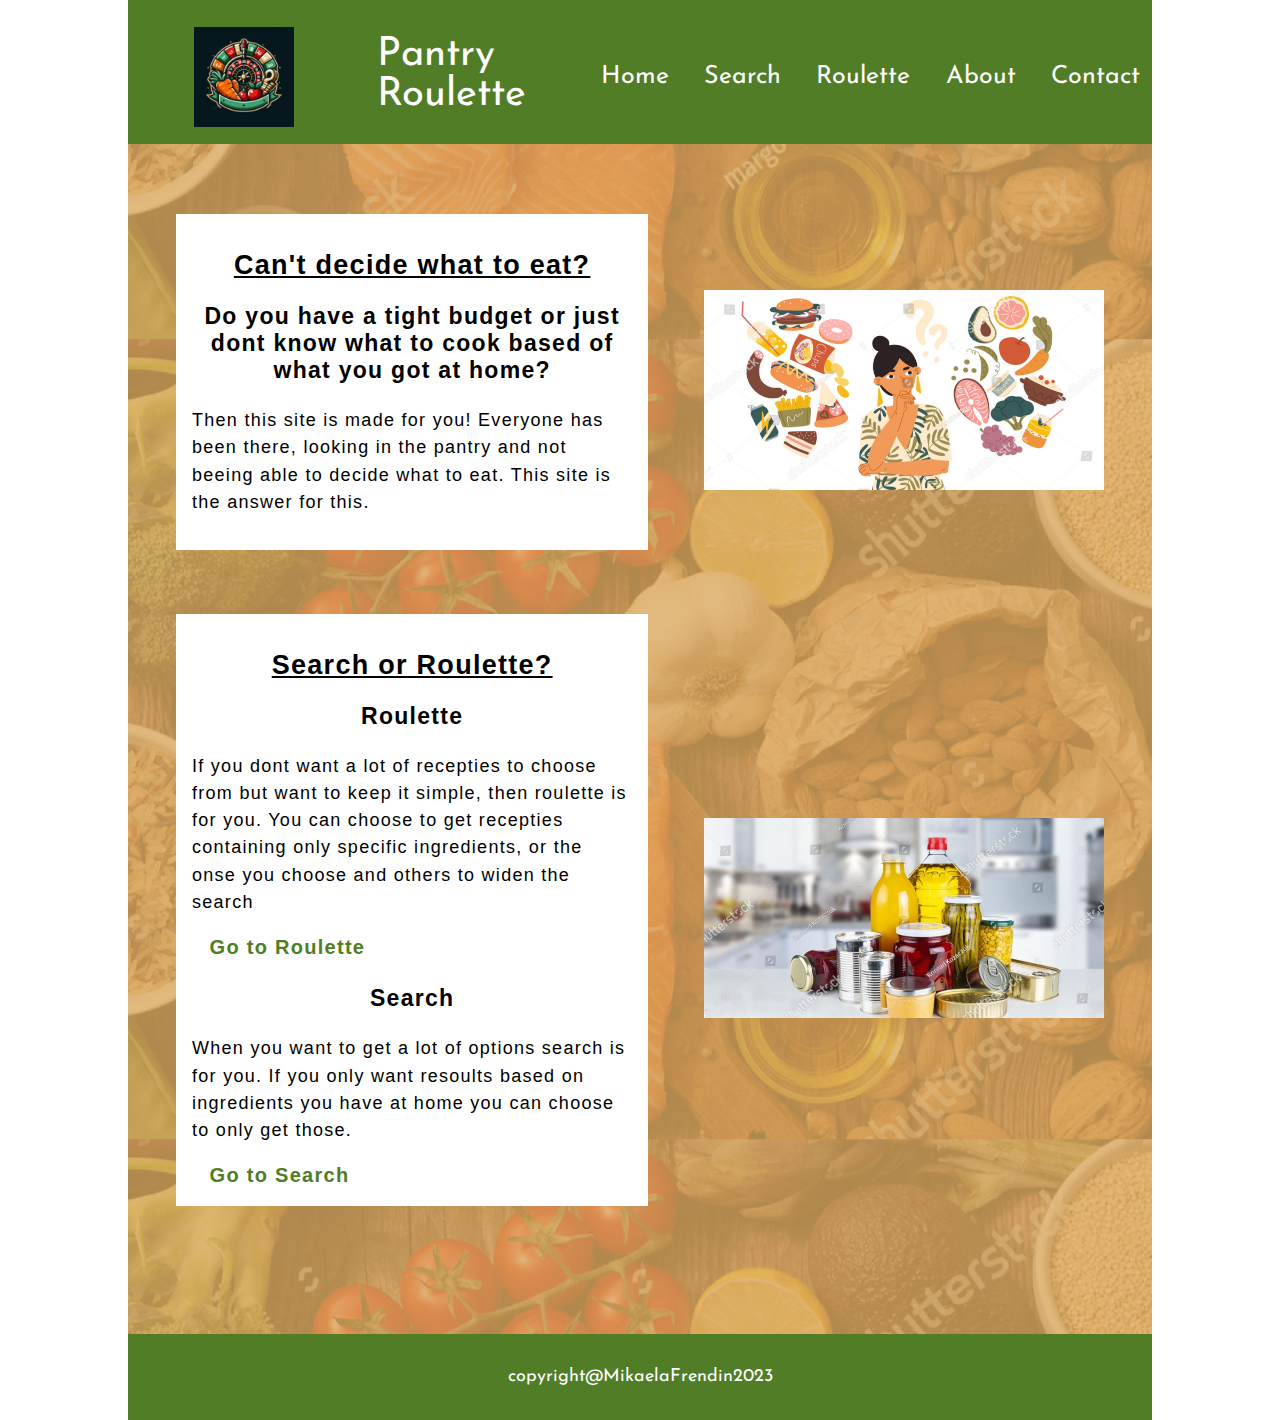
==== index.html @ d9f197a9 "upplD" ====
<!DOCTYPE html>
<html lang="en">
<head>
    <meta charset="UTF-8">
    <meta name="viewport" content="width=device-width, initial-scale=1.0">
    <link rel="stylesheet" href="/css/stylesheet.css">
    <style>
        @import url('https://fonts.googleapis.com/css2?family=Josefin+Sans&family=Poppins&family=Shantell+Sans&display=swap');
    </style>
    <title>Pantry Roulette - Home</title>
</head>
<body>
    <header>
        <div id='headimg'>
            <a href="/index.html"><img src="/images/logo.jpeg" alt="Logo roulette with food" width="100" height="100"></a>
            <a href="/index.html"><h1>Pantry <br> Roulette</h1></a>
        </div>
        <nav id="nav">
            <ul>
                <li class="navli"><a href="/index.html">Home</a></li>
                <li class="navli"><a href="/html/widget/search.html">Search</a></li>
                <li class="navli"><a href="/html/widget/roulette.html">Roulette</a></li>
                <li class="navli"><a href="/html/about.html">About</a></li>
                <li class="navli"><a href="/html/contact.html">Contact</a></li>
            </ul>
        </nav>
        <input type='button' id="menu" value="Menu" /><br>
    </header>
    
    <main>
        <div id="img">
            <container class="cont" id="cont1" >
                <article>
                    <h2>Can't decide what to eat?</h2>
                    <h3>Do you have a tight budget or just dont know what to cook based of what you got at home?</h3>
                    <p>Then this site is made for you! Everyone has been there, looking in the pantry and not beeing able to decide what to eat. This site is the answer for this.</p>
                </article>
                <img src="images/what.jpg" alt="Woman deciding what to eat" width="400" height="200">
            </container>
            <container class="cont" id="cont2">
                <article>
                    <h2>Search or Roulette?</h2>
                    <h3>Roulette</h3>
                    <p>If you dont want a lot of recepties to choose from but want to keep it simple, then roulette is for you. You can choose to get recepties containing only specific ingredients, or the onse you choose and others to widen the search</p>
                    <li class="artli"><a href="html/widget/roulette.html">Go to Roulette</a></li>
                    <h3>Search</h3>
                    <p>When you want to get a lot of options search is for you. If you only want resoults based on ingredients you have at home you can choose to only get those. </p>
                    <li class="artli"><a href="html/widget/search.html">Go to Search</a></li>
                </article>
                <img id="cannes" src="/images/cans.jpg" alt="Canned food" width="400" height="200">
            </container>
        </div>
    </main>
    
    <footer>
        <p>copyright@MikaelaFrendin2023</p>
    </footer>
</body>
</html>
---- css/stylesheet.css ----
a:focus, button:focus, input[type="button"]:focus, #add:focus, #clear:focus, #submitbtn:focus, #submitbtnR:focus, #backbtn:focus{
    border: black solid 4px;
}
main{
    font-family: 'Franklin Gothic Medium', 'Arial Narrow', Arial, sans-serif;
    line-height: 1.7rem;
    letter-spacing: 0.08rem;
}

h1, nav, footer, #dishlist, #menu{
    font-family: 'Josefin Sans', sans-serif;
    font-weight: 400;
}
#dishlist, #list{
    font-family: 'Poppins', sans-serif;
}
h2{
    text-align: center;
}
p{
    font-size: 18px;
}
body{
    margin: 0;
    margin-left: auto;
    margin-right: auto;
    max-width: 1024px;
}
header {
    background-color: #507D25;
    margin: 0;
    display: flex;
    height: 9rem;
}
#headimg {
    display: flex;
    align-items:center;
}
header img {
    margin-left: 3rem;
    margin-top: 1rem;
}
header h1 {
    color: #ffffff;
    margin-left: 3rem;
    font-size: 40px;
    margin-top: 2rem;
}
nav {
    margin-left: auto;
    margin-right: 2rem;
    margin-top: 3rem;
}
ul {
    display: flex;
}
li {
    list-style: none;
}
a {
    text-decoration: none;
    color: #ffffff; 
    padding: 1rem;
    margin: 0.1rem; 
    font-size: 25px;
}
#img {
    background-color: #DAA960;
    background-image: url(/images/foodopa.png);
    background-position: center;
    background-size: 100wv;
    min-height: 100vh;
    padding-top: 70px;
    padding-bottom: 2rem;
}
.cont {
    display: flex; 
    flex-wrap: wrap;
    justify-content: space-between;
    align-items: center;
    font-weight: 400;
}
main a{
    color:#507D25;
    font-weight: 600;
    font-size: 20px;
}
article {
    background-color: white;
    max-width: 43%;
    margin-left: 3rem;
    padding: 1rem;
    margin-bottom: 1rem;
}
.cont img {
    margin-right: 3rem;
}
#cont2 {
    padding-bottom: 5rem;
    padding-top: 3rem;
}
footer {
    text-align: center;
    background-color: #507D25;
    padding-top: 1rem;
    padding-bottom: 1rem;
    color:#ffffff    
}
#form {
    background-color: #ffffff;
    min-height: 300px;
    max-width: 600px;
    margin-left: auto;
    margin-right: auto;
    margin-bottom: 0;
    padding: 2rem;
}
input {
    margin-top: 1rem;
    margin-bottom: 1rem;
    margin-left: 6rem;
}
label{
    margin-left: 6rem;
}
.ticboxes {
    margin-bottom: 3rem;
}
.submit{
    float: right;
    margin-top: 0;
    margin-right: 2rem;
}
.inglist{
    border: black 1px solid;
    font-size: 20px;
    margin-top: 2rem;
}
.inglist h2{
    margin-bottom:3rem;
    font-size: 27px;
    text-align: center;
}
#list li{
    display: flex;
    justify-content: space-between;
}
.removeOne{
    margin-right: 150px;
    margin-top:0;
}
.spanIng{
    margin-left: 100px;
}
#hide{
    display: none;
}
#list {
    display: block;
}
#dishlist{
    display: block;
    margin-top: 0;
    display: none;
    padding-left: 0;
    text-align: center;
}
#dishlist li{
    padding-left: 3rem;
    padding-right: 3rem;
}
#dishlist h2{
    text-decoration: underline;
    border-top: black solid 3px;
    padding-top: 3rem;
    margin-bottom: 0;
}
h2{
    text-decoration: underline;
    font-size: 27px;
}
#dishlist h2, h3 {
    text-align: center;
}
#dishlist h3{
    margin-top: 2.5rem;
}
#disches{
    display: none;
    background-color: white;
    max-width: 600px;
    margin-left: auto;
    margin-right: auto;
    padding-bottom: 4rem;
    margin-bottom: 0;
    padding-top: 2rem;
}
#backbtn{
    margin-left: 3rem;
    display: none;
}
button, #submitbtn, #submitbtnR, #add, #submitbtnCont{
    padding-top: 0.2rem;
    padding-bottom: 0.2rem;
    padding-left: 0.6rem;
    padding-right: 0.6rem;
    font-size: 15px;
    background-color: #507D25;
    color: #ffffff;
    border: black solid 2.6px;
}
#clear, .removeOne{
    padding-top: 0.1rem;
    padding-bottom: 0.1rem;
    padding-left: 0.4rem;
    padding-right: 0.4rem;
    font-size:15px;
    background-color: darkred;
    color: #ffffff;
    border: black solid 2.6px;
}
#clear{
    margin-top: 1rem;
    margin-left: 2rem;
    margin-bottom: 0;
}
form h2{
    text-align: center;
}
.artAbout{
    background-image: url(/images/roulette.jpeg);
    max-width: 550px;
    margin-left: auto;
    margin-right: auto;
    padding-bottom: 4rem;
    margin-bottom: 0;
    padding-top: 2rem;
    padding-left: 4rem;
    padding-right: 4rem;
    color: black
}
.artAbout h2{
    text-align: center;
    margin-bottom: 3rem; 
}
#aboutTop, #why{
    background-color:rgba(240, 240, 240,0.94);
    padding: 1rem;
}

#jessie, #mark, #fari{
    align-items: center;
    display: flex;
    justify-content: space-around;
    margin-bottom: 2rem;
    background-color: #DAA960;
    padding-top: 0.5rem;
    padding-bottom: 0.5rem;
}
#jessie p, #mark p, #fari p{
    max-width: 60%;
}
#jessie {
    margin-top: 3rem;
}
h3{
    font-size: 23px;
}
#why{
    display: flex;
    flex-direction: column;
    justify-content: center;
}
#why img{
    margin-left: auto;
    margin-right: auto;
    margin-top: 3rem;
}
#contactform{
    border: rgba(240, 240, 240,1) solid 40px;
    max-width: 500px;
    margin-left: auto;
    margin-right: auto;
    margin-top: 1rem;
    padding-top: 1rem;
    background-color: #DAA960;
}
.cForm{
    display: flex;
    justify-content:flex-end;
    margin-top: 1rem;
}
.cForm input, .cForm label, .cForm textarea{
    margin: 0;
}
.cForm input, .cForm textarea{
    margin-right: 6rem;
}
.cForm label{
    margin-right: 5rem;
}
#dCText{
    min-height: 3rem;
}
#submitbtnCondiv{
    display: flex;
    justify-content: flex-end;
}
#submitbtnCont{
    margin-right: 3rem;
    margin-top: 2rem;
}
#formP{
    max-width: 500px;
    margin-left: auto;
    margin-right: auto;
    margin-top: 2rem;
    text-align: center;
}
#headC{
    background-color:rgba(240, 240, 240,1);
    padding: 1rem;
    max-width: 550px;
    margin-left: auto;
    margin-right: auto;
}
#menu{
    display: none;
    padding-top: 0.2rem;
    padding-bottom: 0.2rem;
    padding-left: 1rem;
    padding-right: 1rem;
    font-size: 25px;
    background-color: #507D25;
    color: #ffffff;
    border: black solid 2.6px;
    height: 4rem;
    margin-top: 3rem;
    margin-left: auto;
    margin-right: 4rem;
    background-color: #3a5c1b;
}
@media screen and (max-width: 1020px){
    nav{
        display: none;
    }
    #menu{
        display:block; 
    }
    header{
       max-width: 100vW;
       justify-content: space-between;
    }

}
@media screen and (max-width: 929px){
    #cont1{
        justify-content:center;
    }
    #cont1 img{
        margin-left: 6rem;
    }
    #cont2{
        justify-content:center;
    }
    #cont2 img{
        margin-left: 6rem;
    }
    article {
        background-color: white;
        max-width: 80%;
    }
    #cannes{
        display: none;
    }

}
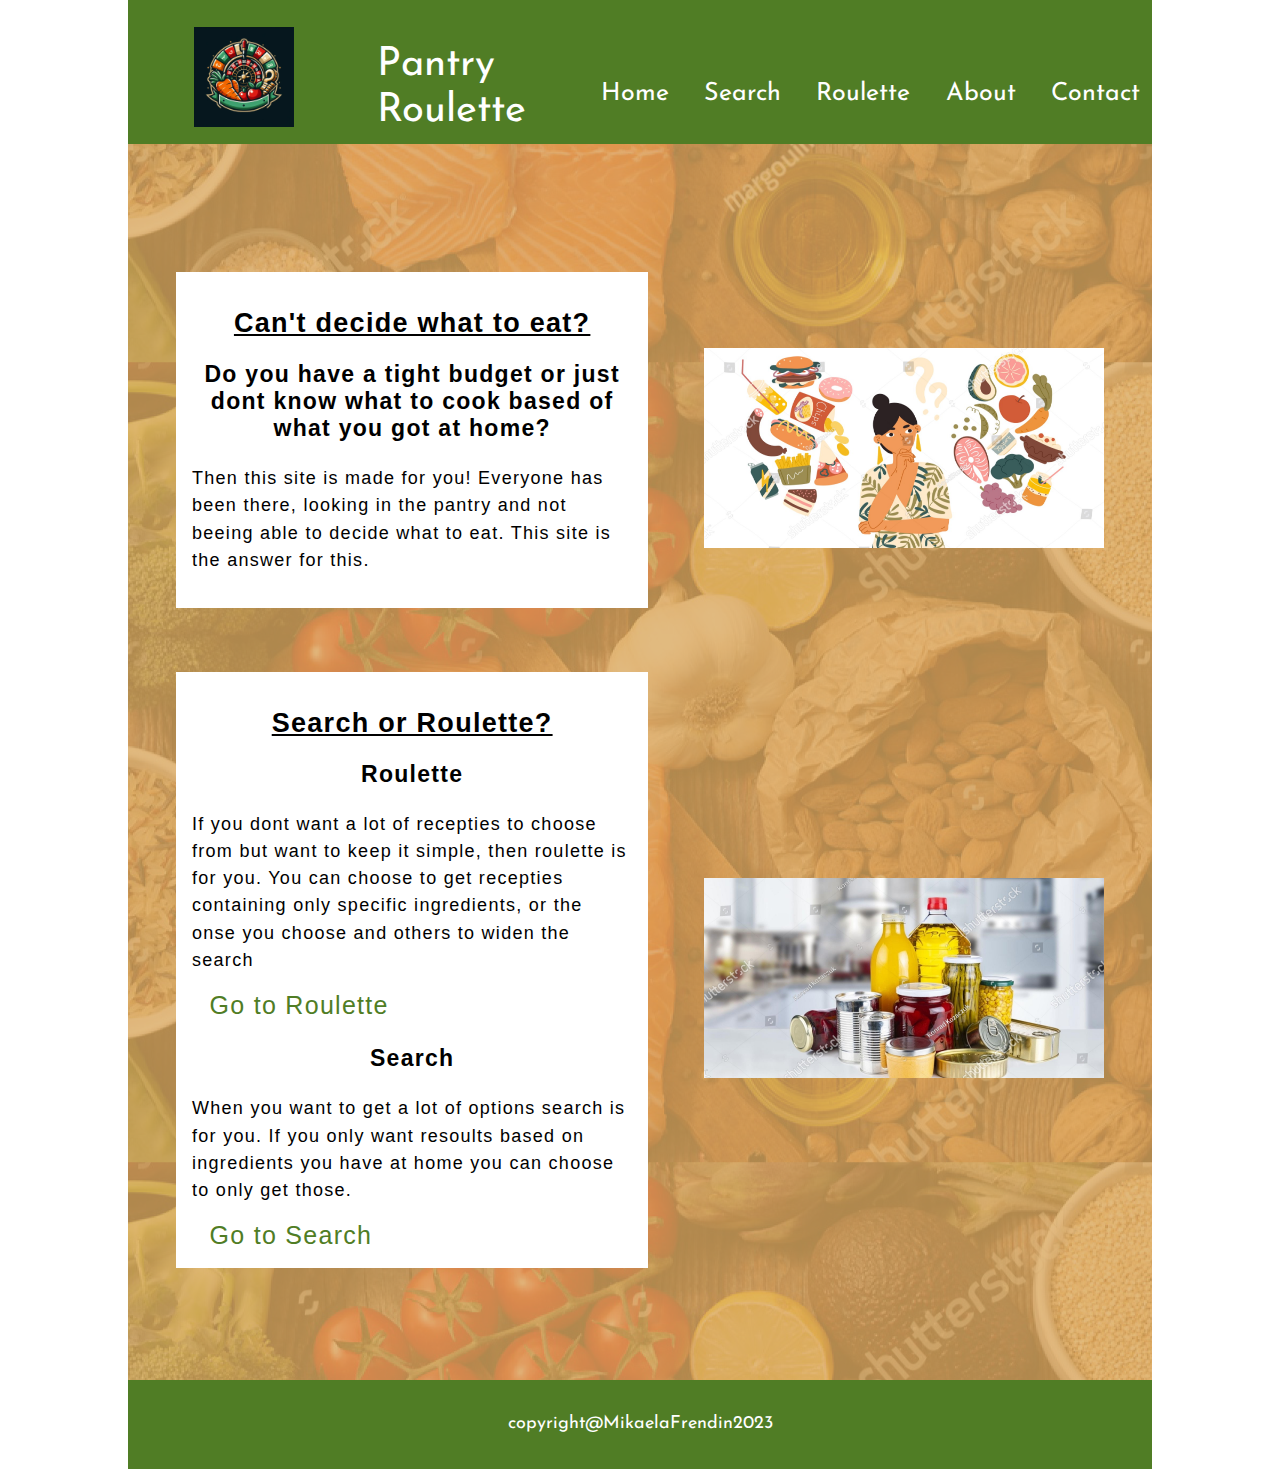
==== commit 77de0a6b: "merge" ====
--- a/index.html
+++ b/index.html
@@ -3,6 +3,7 @@
 <head>
     <meta charset="UTF-8">
     <meta name="viewport" content="width=device-width, initial-scale=1.0">
+    <link rel="stylesheet" href="/css/normalize.css">
     <link rel="stylesheet" href="/css/stylesheet.css">
     <style>
         @import url('https://fonts.googleapis.com/css2?family=Josefin+Sans&family=Poppins&family=Shantell+Sans&display=swap');
@@ -56,4 +57,17 @@
         <p>copyright@MikaelaFrendin2023</p>
     </footer>
 </body>
-</html>+</html>
+
+<!--To Do 
+kolla varför den kör konstigt i serch
+Kolla varför roulette och serch inte skriver ut
+menyknapp- finns i index, funkar ej
+flytta script från html till lämpliga filer, kolla alla filer så rätt kod ligger rätt
+driftsätt
+så man endast kan söka på specifika ingredienser eller ta bort knapp för det
+Fixa error när man inte fyllt i något i fälten i widget
+Error om ingrediensen är felstavad om det går??
+fixa så roulette har film
+ 
+->--- a/css/stylesheet.css
+++ b/css/stylesheet.css
@@ -1,12 +1,13 @@
-a:focus, button:focus, input[type="button"]:focus, #add:focus, #clear:focus, #submitbtn:focus, #submitbtnR:focus, #backbtn:focus{
-    border: black solid 4px;
-}
-main{
-    font-family: 'Franklin Gothic Medium', 'Arial Narrow', Arial, sans-serif;
-    line-height: 1.7rem;
-    letter-spacing: 0.08rem;
-}
-
+/*Fonter och headings*/
+h1 {
+    font-size: 40px;
+}
+h2{
+    text-align: center;
+}
+p{
+    font-size: 18px;
+}
 h1, nav, footer, #dishlist, #menu{
     font-family: 'Josefin Sans', sans-serif;
     font-weight: 400;
@@ -14,49 +15,7 @@
 #dishlist, #list{
     font-family: 'Poppins', sans-serif;
 }
-h2{
-    text-align: center;
-}
-p{
-    font-size: 18px;
-}
-body{
-    margin: 0;
-    margin-left: auto;
-    margin-right: auto;
-    max-width: 1024px;
-}
-header {
-    background-color: #507D25;
-    margin: 0;
-    display: flex;
-    height: 9rem;
-}
-#headimg {
-    display: flex;
-    align-items:center;
-}
-header img {
-    margin-left: 3rem;
-    margin-top: 1rem;
-}
-header h1 {
-    color: #ffffff;
-    margin-left: 3rem;
-    font-size: 40px;
-    margin-top: 2rem;
-}
-nav {
-    margin-left: auto;
-    margin-right: 2rem;
-    margin-top: 3rem;
-}
-ul {
-    display: flex;
-}
-li {
-    list-style: none;
-}
+/*Allmänt*/
 a {
     text-decoration: none;
     color: #ffffff; 
@@ -64,15 +23,65 @@
     margin: 0.1rem; 
     font-size: 25px;
 }
+/*Tab-ordning markering*/
+a:focus, button:focus, input[type="button"]:focus, #add:focus, #clear:focus, #submitbtn:focus, #submitbtnR:focus, #backbtn:focus{
+    border: black solid 4px;
+}
+/*Buttons*/
+
+/*Body*/
+body{
+    margin: 0 auto 0;
+    max-width: 1024px;
+}
+/*Header*/
+header {
+    background-color: #507D25;
+    margin: 0;
+    display: flex;
+    height: 9rem;
+}
+#headimg {
+    display: flex;
+    align-items: center;
+}
+header img {
+    margin: 1rem 0 0 3rem ;
+}
+header h1 {
+    margin: 2rem 0 0 3rem;
+}
+/*Header-Nav*/
+nav {
+    margin: 4rem 2rem 0 auto;
+}
+/*main*/
+main{
+    font-family: 'Franklin Gothic Medium', 'Arial Narrow', Arial, sans-serif;
+    line-height: 1.7rem;
+    letter-spacing: 0.08rem;
+}
+main a{
+    color:#507D25;
+    font: 600 20px;
+}
+/*Lists*/
+ul {
+    display: flex;
+}
+li {
+    list-style: none;
+}
+/*background-image*/
 #img {
     background-color: #DAA960;
     background-image: url(/images/foodopa.png);
     background-position: center;
     background-size: 100wv;
     min-height: 100vh;
-    padding-top: 70px;
-    padding-bottom: 2rem;
-}
+    padding: 8rem 0 1rem;
+}
+/*Home*/
 .cont {
     display: flex; 
     flex-wrap: wrap;
@@ -80,11 +89,6 @@
     align-items: center;
     font-weight: 400;
 }
-main a{
-    color:#507D25;
-    font-weight: 600;
-    font-size: 20px;
-}
 article {
     background-color: white;
     max-width: 43%;
@@ -99,13 +103,11 @@
     padding-bottom: 5rem;
     padding-top: 3rem;
 }
-footer {
-    text-align: center;
-    background-color: #507D25;
-    padding-top: 1rem;
-    padding-bottom: 1rem;
-    color:#ffffff    
-}
+/*search roulette*/
+
+/*Contact*/
+
+
 #form {
     background-color: #ffffff;
     min-height: 300px;
@@ -122,9 +124,6 @@
 }
 label{
     margin-left: 6rem;
-}
-.ticboxes {
-    margin-bottom: 3rem;
 }
 .submit{
     float: right;
@@ -340,6 +339,17 @@
     margin-right: 4rem;
     background-color: #3a5c1b;
 }
+
+/*footer*/
+footer {
+    text-align: center;
+    background-color: #507D25;
+    padding-top: 1rem;
+    padding-bottom: 1rem;
+    color:#ffffff    
+}
+
+/*media*/
 @media screen and (max-width: 1020px){
     nav{
         display: none;
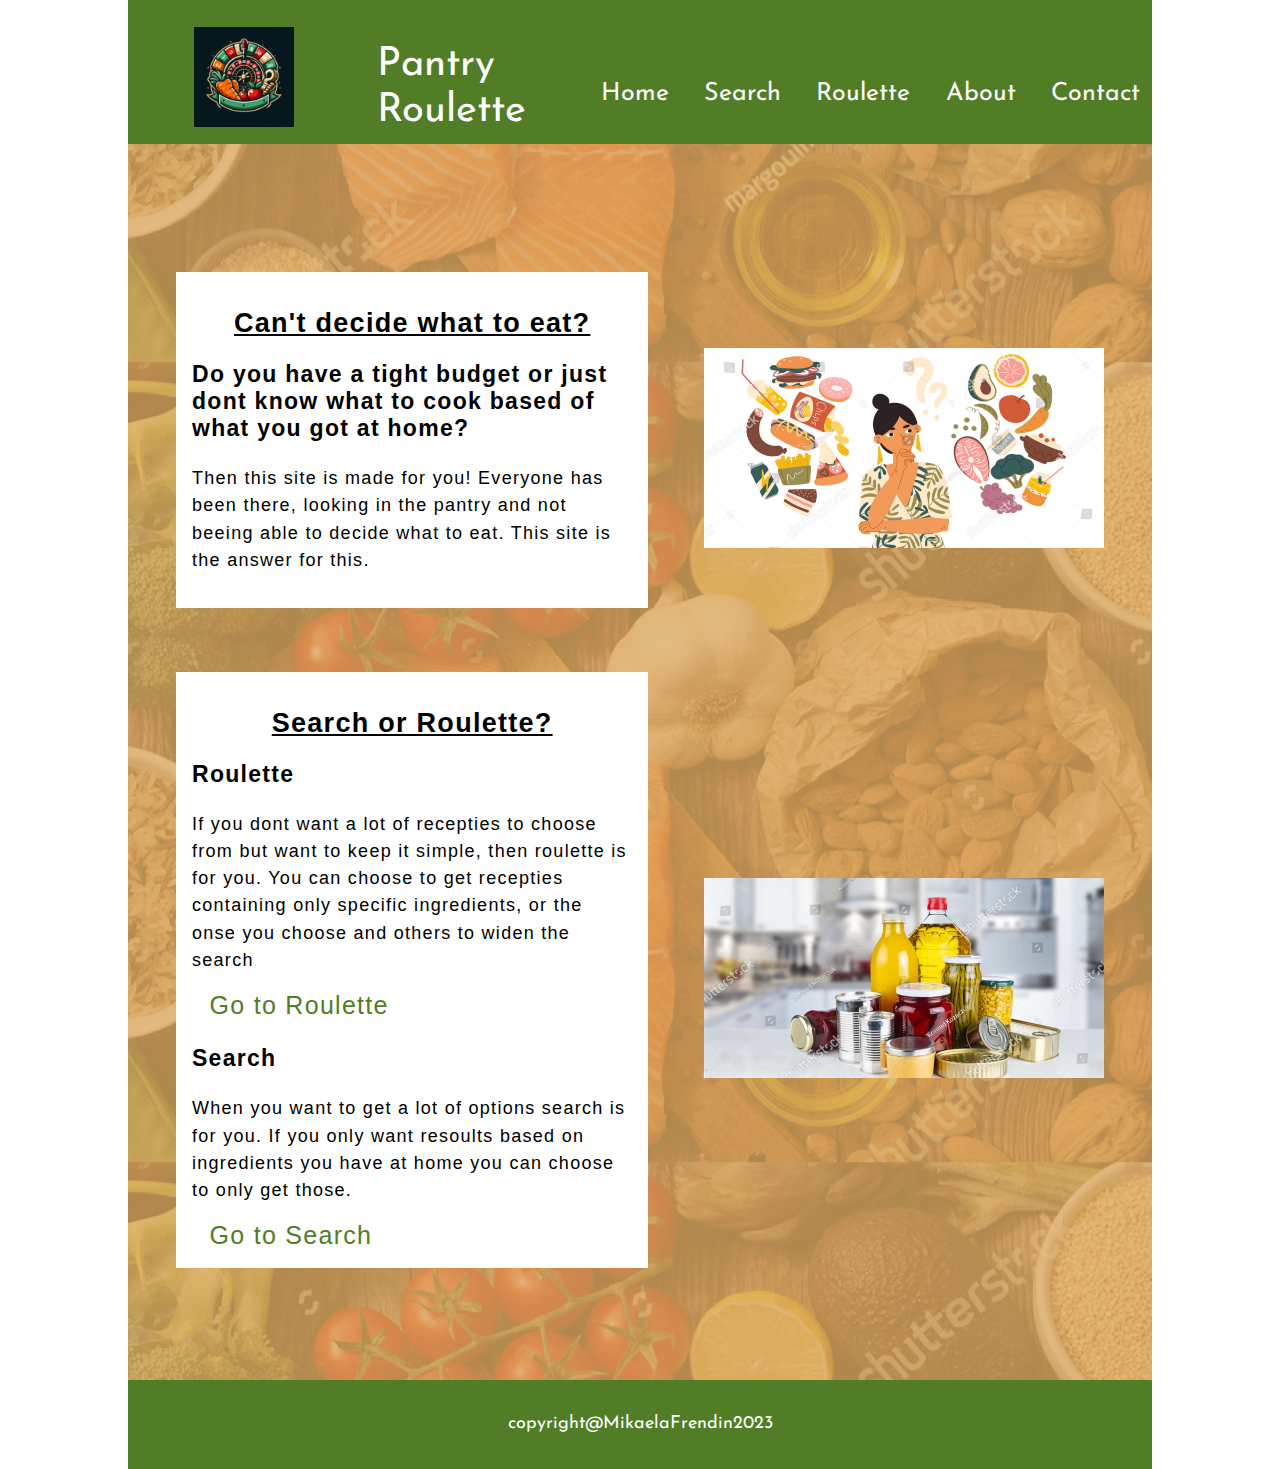
==== commit c1659646: "css 1" ====
--- a/index.html
+++ b/index.html
@@ -8,6 +8,7 @@
     <style>
         @import url('https://fonts.googleapis.com/css2?family=Josefin+Sans&family=Poppins&family=Shantell+Sans&display=swap');
     </style>
+    <script type="module" src="/js/index.js"></script>
     <title>Pantry Roulette - Home</title>
 </head>
 <body>
@@ -57,17 +58,4 @@
         <p>copyright@MikaelaFrendin2023</p>
     </footer>
 </body>
-</html>
-
-<!--To Do 
-kolla varför den kör konstigt i serch
-Kolla varför roulette och serch inte skriver ut
-menyknapp- finns i index, funkar ej
-flytta script från html till lämpliga filer, kolla alla filer så rätt kod ligger rätt
-driftsätt
-så man endast kan söka på specifika ingredienser eller ta bort knapp för det
-Fixa error när man inte fyllt i något i fälten i widget
-Error om ingrediensen är felstavad om det går??
-fixa så roulette har film
- 
-->+</html>--- a/css/stylesheet.css
+++ b/css/stylesheet.css
@@ -4,16 +4,23 @@
 }
 h2{
     text-align: center;
+    text-decoration: underline;
+    font-size: 27px;
+}
+h3{
+    font-size: 23px;
 }
 p{
     font-size: 18px;
 }
-h1, nav, footer, #dishlist, #menu{
-    font-family: 'Josefin Sans', sans-serif;
+main{
+    font-family: 'Franklin Gothic Medium', 'Arial Narrow', Arial, sans-serif;
+    line-height: 1.7rem;
+    letter-spacing: 0.08rem;
+}
+h1, nav, footer, #dishlist, #list, #menu{
+    font-family: 'Josefin Sans', 'Arial Narrow', Arial, sans-serif;
     font-weight: 400;
-}
-#dishlist, #list{
-    font-family: 'Poppins', sans-serif;
 }
 /*Allmänt*/
 a {
@@ -28,7 +35,56 @@
     border: black solid 4px;
 }
 /*Buttons*/
-
+.submit{
+    float: right;
+    margin:0 2rem;
+}
+#backbtn{
+    margin-left: 3rem;
+    display: none;
+}
+button, #submitbtn, #submitbtnR, #add, #submitbtnCont{
+    padding: 0.2rem 0.6rem;
+    font-size: 15px;
+    background-color: #507D25;
+    color: #ffffff;
+    border: black solid 2.6px;
+    letter-spacing:1.5px;
+}
+#clear, .removeOne{
+    padding:0.1 0.4;
+    font-size:15px;
+    background-color: darkred;
+    color: #ffffff;
+    border: black solid 2.6px;
+    font-family: 'Franklin Gothic Medium', 'Arial Narrow', Arial, sans-serif;
+    letter-spacing:1.5px;
+}
+#clear{
+    margin:1rem 0 0 2rem;
+}
+#submitbtnCondiv{
+    display: flex;
+    justify-content: flex-end;
+}
+#submitbtnCont{
+    margin-right: 3rem;
+    margin-top: 2rem;
+    margin:2rem 3rem 0 0;
+}
+#menu{
+    display: none;
+    padding:0.2rem 1rem;
+    font-size: 25px;
+    background-color: #507D25;
+    color: #ffffff;
+    border: black solid 2.6px;
+    height: 4rem;
+    margin-top: 3rem;
+    margin-left: auto;
+    margin-right: 4rem;
+    background-color: #3a5c1b;
+}
 /*Body*/
 body{
     margin: 0 auto 0;
@@ -56,11 +112,6 @@
     margin: 4rem 2rem 0 auto;
 }
 /*main*/
-main{
-    font-family: 'Franklin Gothic Medium', 'Arial Narrow', Arial, sans-serif;
-    line-height: 1.7rem;
-    letter-spacing: 0.08rem;
-}
 main a{
     color:#507D25;
     font: 600 20px;
@@ -105,9 +156,63 @@
 }
 /*search roulette*/
 
+.inglist{
+    border: black 1px solid;
+    font-size: 20px;
+    margin-top: 2rem;
+}
+.inglist h2{
+    margin-bottom:3rem;
+}
+#list li{
+    display: flex;
+    justify-content: space-between;
+}
+.removeOne{
+    margin-right: 150px;
+    margin-top:0;
+}
+.spanIng{
+    margin-left: 100px;
+}
+#hide{
+    display: none;
+}
+#list {
+    display: block;
+}
+#dishlist{
+    display: block;
+    margin-top: 0;
+    display: none;
+    padding-left: 0;
+    text-align: center;
+}
+#dishlist li{
+    padding-left: 3rem;
+    padding-right: 3rem;
+}
+#dishlist h2{
+    border-top: black solid 3px;
+    padding-top: 3rem;
+    margin-bottom: 0;
+}
+#dishlist h3 {
+    text-align: center;
+    margin-top: 2.5rem;
+}
+
+#disches{
+    display: none;
+    background-color: white;
+    max-width: 600px;
+    margin-left: auto;
+    margin-right: auto;
+    padding-bottom: 4rem;
+    margin-bottom: 0;
+    padding-top: 2rem;
+}
 /*Contact*/
-
-
 #form {
     background-color: #ffffff;
     min-height: 300px;
@@ -125,107 +230,47 @@
 label{
     margin-left: 6rem;
 }
-.submit{
-    float: right;
-    margin-top: 0;
-    margin-right: 2rem;
-}
-.inglist{
-    border: black 1px solid;
-    font-size: 20px;
+#contactform{
+    border: rgba(240, 240, 240,1) solid 40px;
+    max-width: 500px;
+    margin-left: auto;
+    margin-right: auto;
+    margin-top: 1rem;
+    padding-top: 1rem;
+    background-color: #DAA960;
+}
+.cForm{
+    display: flex;
+    justify-content:flex-end;
+    margin-top: 1rem;
+}
+.cForm input, .cForm label, .cForm textarea{
+    margin: 0;
+}
+.cForm input, .cForm textarea{
+    margin-right: 6rem;
+}
+.cForm label{
+    margin-right: 5rem;
+}
+#dCText{
+    min-height: 3rem;
+}
+#formP{
+    max-width: 500px;
+    margin-left: auto;
+    margin-right: auto;
     margin-top: 2rem;
-}
-.inglist h2{
-    margin-bottom:3rem;
-    font-size: 27px;
-    text-align: center;
-}
-#list li{
-    display: flex;
-    justify-content: space-between;
-}
-.removeOne{
-    margin-right: 150px;
-    margin-top:0;
-}
-.spanIng{
-    margin-left: 100px;
-}
-#hide{
-    display: none;
-}
-#list {
-    display: block;
-}
-#dishlist{
-    display: block;
-    margin-top: 0;
-    display: none;
-    padding-left: 0;
-    text-align: center;
-}
-#dishlist li{
-    padding-left: 3rem;
-    padding-right: 3rem;
-}
-#dishlist h2{
-    text-decoration: underline;
-    border-top: black solid 3px;
-    padding-top: 3rem;
-    margin-bottom: 0;
-}
-h2{
-    text-decoration: underline;
-    font-size: 27px;
-}
-#dishlist h2, h3 {
-    text-align: center;
-}
-#dishlist h3{
-    margin-top: 2.5rem;
-}
-#disches{
-    display: none;
-    background-color: white;
-    max-width: 600px;
-    margin-left: auto;
-    margin-right: auto;
-    padding-bottom: 4rem;
-    margin-bottom: 0;
-    padding-top: 2rem;
-}
-#backbtn{
-    margin-left: 3rem;
-    display: none;
-}
-button, #submitbtn, #submitbtnR, #add, #submitbtnCont{
-    padding-top: 0.2rem;
-    padding-bottom: 0.2rem;
-    padding-left: 0.6rem;
-    padding-right: 0.6rem;
-    font-size: 15px;
-    background-color: #507D25;
-    color: #ffffff;
-    border: black solid 2.6px;
-}
-#clear, .removeOne{
-    padding-top: 0.1rem;
-    padding-bottom: 0.1rem;
-    padding-left: 0.4rem;
-    padding-right: 0.4rem;
-    font-size:15px;
-    background-color: darkred;
-    color: #ffffff;
-    border: black solid 2.6px;
-}
-#clear{
-    margin-top: 1rem;
-    margin-left: 2rem;
-    margin-bottom: 0;
-}
-form h2{
-    text-align: center;
-}
+    text-align: center;
+}
+#headC{
+    background-color:rgba(240, 240, 240,1);
+    padding: 1rem;
+    max-width: 550px;
+    margin-left: auto;
+    margin-right: auto;
+}
+/*About*/
 .artAbout{
     background-image: url(/images/roulette.jpeg);
     max-width: 550px;
@@ -239,7 +284,6 @@
     color: black
 }
 .artAbout h2{
-    text-align: center;
     margin-bottom: 3rem; 
 }
 #aboutTop, #why{
@@ -262,9 +306,7 @@
 #jessie {
     margin-top: 3rem;
 }
-h3{
-    font-size: 23px;
-}
+
 #why{
     display: flex;
     flex-direction: column;
@@ -275,70 +317,10 @@
     margin-right: auto;
     margin-top: 3rem;
 }
-#contactform{
-    border: rgba(240, 240, 240,1) solid 40px;
-    max-width: 500px;
-    margin-left: auto;
-    margin-right: auto;
-    margin-top: 1rem;
-    padding-top: 1rem;
-    background-color: #DAA960;
-}
-.cForm{
-    display: flex;
-    justify-content:flex-end;
-    margin-top: 1rem;
-}
-.cForm input, .cForm label, .cForm textarea{
-    margin: 0;
-}
-.cForm input, .cForm textarea{
-    margin-right: 6rem;
-}
-.cForm label{
-    margin-right: 5rem;
-}
-#dCText{
-    min-height: 3rem;
-}
-#submitbtnCondiv{
-    display: flex;
-    justify-content: flex-end;
-}
-#submitbtnCont{
-    margin-right: 3rem;
-    margin-top: 2rem;
-}
-#formP{
-    max-width: 500px;
-    margin-left: auto;
-    margin-right: auto;
-    margin-top: 2rem;
-    text-align: center;
-}
-#headC{
-    background-color:rgba(240, 240, 240,1);
-    padding: 1rem;
-    max-width: 550px;
-    margin-left: auto;
-    margin-right: auto;
-}
-#menu{
-    display: none;
-    padding-top: 0.2rem;
-    padding-bottom: 0.2rem;
-    padding-left: 1rem;
-    padding-right: 1rem;
-    font-size: 25px;
-    background-color: #507D25;
-    color: #ffffff;
-    border: black solid 2.6px;
-    height: 4rem;
-    margin-top: 3rem;
-    margin-left: auto;
-    margin-right: 4rem;
-    background-color: #3a5c1b;
-}
+
+
+
+
 
 /*footer*/
 footer {
@@ -350,6 +332,20 @@
 }
 
 /*media*/
+#videomodal {
+    position: fixed;
+    left: 0;
+    right: 0;
+    top: 0;
+    bottom: 0;
+    background: #000000;
+    display: none;
+}
+#videomodal video {
+    flex: 1;
+    display: flex;
+    justify-content: center;
+}
 @media screen and (max-width: 1020px){
     nav{
         display: none;
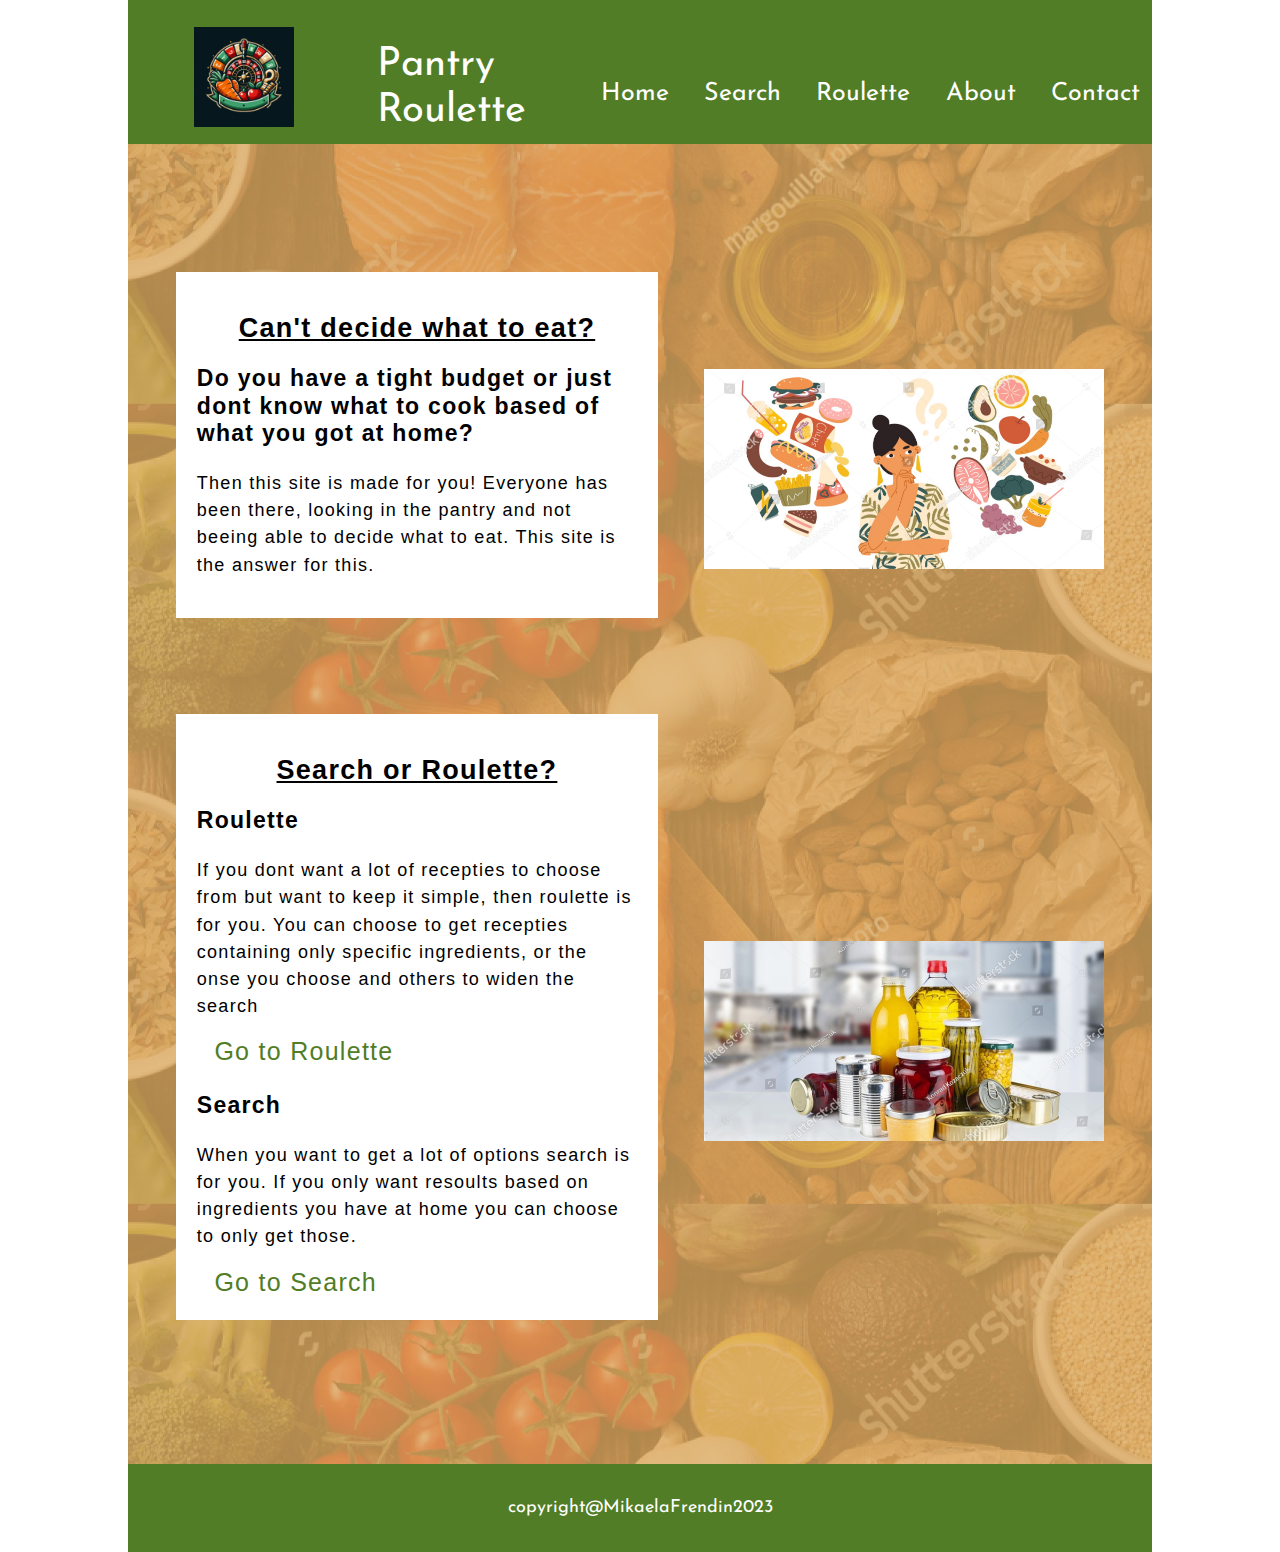
==== commit c6208204: "menu" ====
--- a/index.html
+++ b/index.html
@@ -18,12 +18,12 @@
             <a href="/index.html"><h1>Pantry <br> Roulette</h1></a>
         </div>
         <nav id="nav">
-            <ul>
-                <li class="navli"><a href="/index.html">Home</a></li>
-                <li class="navli"><a href="/html/widget/search.html">Search</a></li>
-                <li class="navli"><a href="/html/widget/roulette.html">Roulette</a></li>
-                <li class="navli"><a href="/html/about.html">About</a></li>
-                <li class="navli"><a href="/html/contact.html">Contact</a></li>
+            <ul id="ulnav">
+                <li id="nav1" class="navli"><a href="/index.html">Home</a></li>
+                <li id="nav2" class="navli"><a href="/html/widget/search.html">Search</a></li>
+                <li id="nav3" class="navli"><a href="/html/widget/roulette.html">Roulette</a></li>
+                <li id="nav4" class="navli"><a href="/html/about.html">About</a></li>
+                <li id="nav5"class="navli"><a href="/html/contact.html">Contact</a></li>
             </ul>
         </nav>
         <input type='button' id="menu" value="Menu" /><br>
--- a/css/stylesheet.css
+++ b/css/stylesheet.css
@@ -68,9 +68,7 @@
     justify-content: flex-end;
 }
 #submitbtnCont{
-    margin-right: 3rem;
-    margin-top: 2rem;
-    margin:2rem 3rem 0 0;
+    margin:2rem 3rem 0 1rem;
 }
 #menu{
     display: none;
@@ -80,9 +78,7 @@
     color: #ffffff;
     border: black solid 2.6px;
     height: 4rem;
-    margin-top: 3rem;
-    margin-left: auto;
-    margin-right: 4rem;
+    margin: 3rem 4rem 0 auto;
     background-color: #3a5c1b;
 }
 /*Body*/
@@ -125,12 +121,9 @@
 }
 /*background-image*/
 #img {
-    background-color: #DAA960;
-    background-image: url(/images/foodopa.png);
-    background-position: center;
-    background-size: 100wv;
     min-height: 100vh;
     padding: 8rem 0 1rem;
+    background: url(/images/foodopa.png) center #DAA960; 
 }
 /*Home*/
 .cont {
@@ -138,31 +131,27 @@
     flex-wrap: wrap;
     justify-content: space-between;
     align-items: center;
-    font-weight: 400;
 }
 article {
     background-color: white;
     max-width: 43%;
-    margin-left: 3rem;
-    padding: 1rem;
-    margin-bottom: 1rem;
+    padding: 1.3rem;
+    margin: 0 0rem 3rem 3rem;
 }
 .cont img {
     margin-right: 3rem;
 }
 #cont2 {
-    padding-bottom: 5rem;
-    padding-top: 3rem;
+    padding: 3rem 0 5rem;
 }
 /*search roulette*/
-
 .inglist{
     border: black 1px solid;
     font-size: 20px;
     margin-top: 2rem;
 }
 .inglist h2{
-    margin-bottom:3rem;
+    margin-bottom:2rem;
 }
 #list li{
     display: flex;
@@ -170,168 +159,29 @@
 }
 .removeOne{
     margin-right: 150px;
-    margin-top:0;
 }
 .spanIng{
     margin-left: 100px;
 }
-#hide{
-    display: none;
-}
 #list {
     display: block;
 }
-#dishlist{
-    display: block;
-    margin-top: 0;
-    display: none;
-    padding-left: 0;
-    text-align: center;
-}
-#dishlist li{
-    padding-left: 3rem;
-    padding-right: 3rem;
-}
-#dishlist h2{
-    border-top: black solid 3px;
-    padding-top: 3rem;
-    margin-bottom: 0;
-}
-#dishlist h3 {
-    text-align: center;
-    margin-top: 2.5rem;
-}
-
-#disches{
-    display: none;
-    background-color: white;
-    max-width: 600px;
-    margin-left: auto;
-    margin-right: auto;
-    padding-bottom: 4rem;
-    margin-bottom: 0;
-    padding-top: 2rem;
-}
-/*Contact*/
 #form {
     background-color: #ffffff;
     min-height: 300px;
     max-width: 600px;
-    margin-left: auto;
-    margin-right: auto;
-    margin-bottom: 0;
+    margin: 0 auto;
     padding: 2rem;
 }
+#form h2{
+    margin-bottom: 3rem;
+}
 input {
-    margin-top: 1rem;
-    margin-bottom: 1rem;
-    margin-left: 6rem;
+    margin: 1rem 0 1rem 6rem;
 }
 label{
     margin-left: 6rem;
 }
-#contactform{
-    border: rgba(240, 240, 240,1) solid 40px;
-    max-width: 500px;
-    margin-left: auto;
-    margin-right: auto;
-    margin-top: 1rem;
-    padding-top: 1rem;
-    background-color: #DAA960;
-}
-.cForm{
-    display: flex;
-    justify-content:flex-end;
-    margin-top: 1rem;
-}
-.cForm input, .cForm label, .cForm textarea{
-    margin: 0;
-}
-.cForm input, .cForm textarea{
-    margin-right: 6rem;
-}
-.cForm label{
-    margin-right: 5rem;
-}
-#dCText{
-    min-height: 3rem;
-}
-#formP{
-    max-width: 500px;
-    margin-left: auto;
-    margin-right: auto;
-    margin-top: 2rem;
-    text-align: center;
-}
-#headC{
-    background-color:rgba(240, 240, 240,1);
-    padding: 1rem;
-    max-width: 550px;
-    margin-left: auto;
-    margin-right: auto;
-}
-/*About*/
-.artAbout{
-    background-image: url(/images/roulette.jpeg);
-    max-width: 550px;
-    margin-left: auto;
-    margin-right: auto;
-    padding-bottom: 4rem;
-    margin-bottom: 0;
-    padding-top: 2rem;
-    padding-left: 4rem;
-    padding-right: 4rem;
-    color: black
-}
-.artAbout h2{
-    margin-bottom: 3rem; 
-}
-#aboutTop, #why{
-    background-color:rgba(240, 240, 240,0.94);
-    padding: 1rem;
-}
-
-#jessie, #mark, #fari{
-    align-items: center;
-    display: flex;
-    justify-content: space-around;
-    margin-bottom: 2rem;
-    background-color: #DAA960;
-    padding-top: 0.5rem;
-    padding-bottom: 0.5rem;
-}
-#jessie p, #mark p, #fari p{
-    max-width: 60%;
-}
-#jessie {
-    margin-top: 3rem;
-}
-
-#why{
-    display: flex;
-    flex-direction: column;
-    justify-content: center;
-}
-#why img{
-    margin-left: auto;
-    margin-right: auto;
-    margin-top: 3rem;
-}
-
-
-
-
-
-/*footer*/
-footer {
-    text-align: center;
-    background-color: #507D25;
-    padding-top: 1rem;
-    padding-bottom: 1rem;
-    color:#ffffff    
-}
-
-/*media*/
 #videomodal {
     position: fixed;
     left: 0;
@@ -346,6 +196,110 @@
     display: flex;
     justify-content: center;
 }
+/*serch-roulette dishes*/
+#dishlist{
+    padding-left: 0;
+    text-align: center;
+}
+#dishlist li{
+    padding: 0 3rem;
+}
+#dishlist h2{
+    border-top: black solid 3px;
+    padding-top: 3rem;
+    margin-bottom: 0;
+}
+#dishlist h3 {
+    text-align: center;
+    margin-top: 2.5rem;
+}
+#disches{
+    display: none;
+    background-color: white;
+    max-width: 600px;
+    padding: 2rem 0 4rem;
+    margin: 0 auto;
+}
+/*Contact*/
+#contactform{
+    border: rgba(240, 240, 240,1) solid 40px;
+    max-width: 500px;
+    padding-top: 1rem;
+    background-color: #DAA960;
+    margin: 1rem auto 0;
+}
+.cForm{
+    display: flex;
+    justify-content:flex-end;
+    margin-top: 1rem;
+}
+.cForm label{
+    margin: 0 5rem 0 0;
+}
+.cForm input, .cForm textarea{
+    margin: 0 6rem 0 0;
+}
+#dCText{
+    min-height: 3rem;
+}
+#formP{
+    max-width: 500px;
+    text-align: center;
+    margin: 2rem auto 0;
+}
+#headC{
+    background-color:rgba(240, 240, 240,1);
+    padding: 1rem;
+    max-width: 550px;
+    margin: 0 auto;
+}
+
+/*About*/
+.artAbout{
+    background-image: url(/images/roulette.jpeg);
+    max-width: 550px;
+    margin: 0 auto;
+    padding: 2rem 4rem 4rem;
+    color: black;
+}
+.artAbout h2{
+    margin-bottom: 3rem; 
+}
+#aboutTop, #why{
+    background-color:rgba(240, 240, 240,0.94);
+    padding: 1rem;
+}
+#jessie, #mark, #fari{
+    align-items: center;
+    display: flex;
+    justify-content: space-around;
+    margin-bottom: 2rem;
+    background-color: #DAA960;
+    padding: 0.5rem 0;
+}
+#jessie p, #mark p, #fari p{
+    max-width: 60%;
+}
+#jessie {
+    margin-top: 3rem;
+}
+#why{
+    display: flex;
+    flex-direction: column;
+    justify-content: center;
+}
+#why img{
+    margin: 3rem auto 0;
+}
+/*footer*/
+footer {
+    text-align: center;
+    background-color: #507D25;
+    padding: 1rem 0;
+    color:#ffffff;    
+}
+/*media*/
+
 @media screen and (max-width: 1020px){
     nav{
         display: none;
